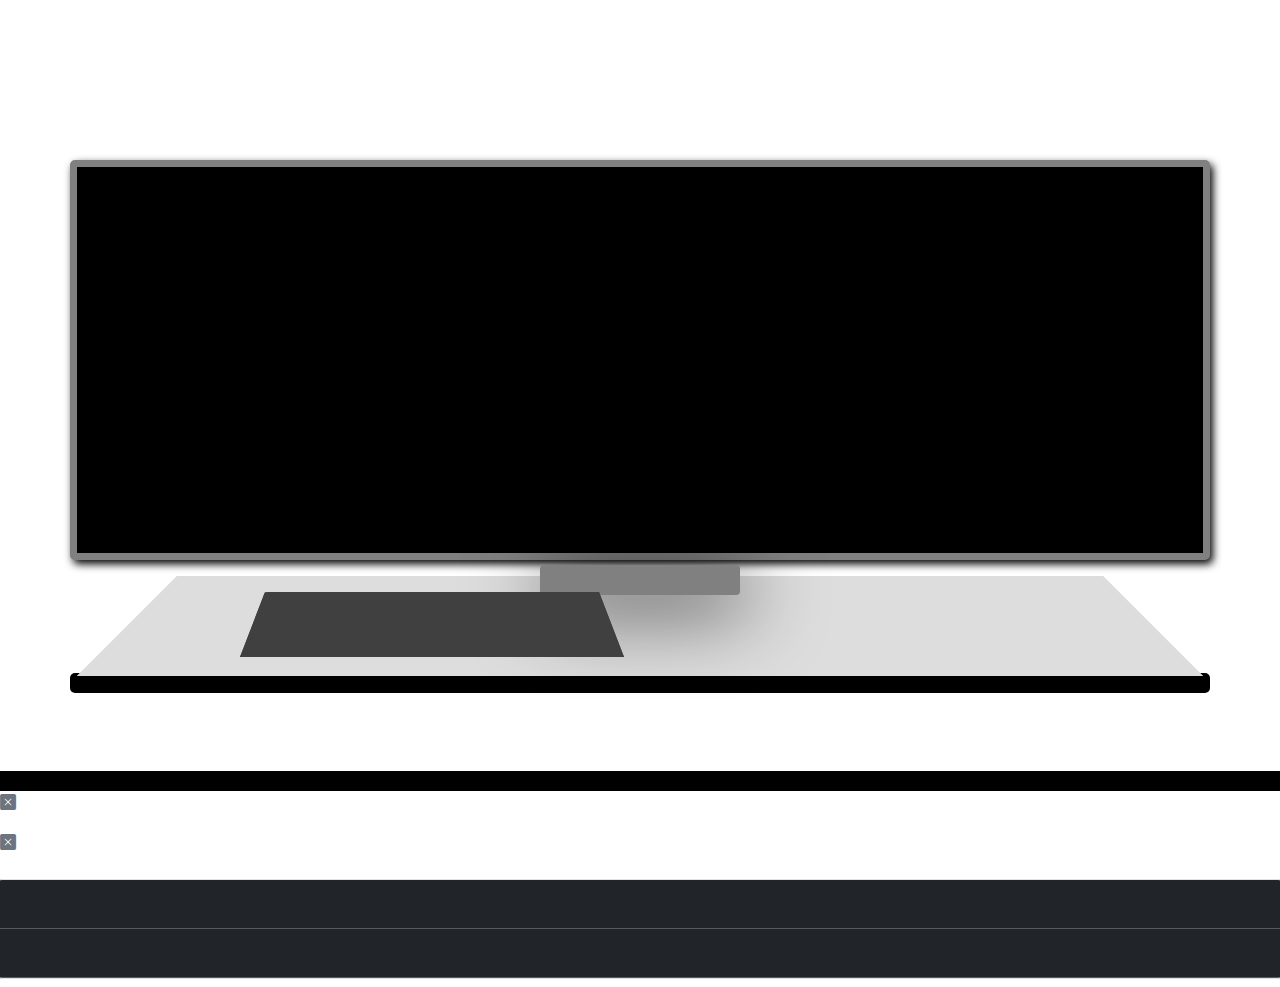
==== old.html @ 5a887b3a "Test" ====
<!DOCTYPE html>
<html lang="en">
  <head>
    <meta charset="UTF-8" />
    <meta name="viewport" content="width=device-width, initial-scale=1.0" />
    <!-- Bootstrap CDN -->
    <link
      rel="stylesheet"
      href="https://cdn.jsdelivr.net/npm/bootstrap@5.2.3/dist/css/bootstrap.min.css"
    />
    <!-- Bootstrap Icon-->
    <link
      rel="stylesheet"
      href="https://cdn.jsdelivr.net/npm/bootstrap-icons@1.9.1/font/bootstrap-icons.css"
    />
    <link rel="stylesheet" href="style.css" />
    <title>Kidus</title>
  </head>
  <body>
    <div class="container">
      <div class="monitor-container row justify-content-center">
        <div class="monitor"></div>
        <div class="leg"></div>
      </div>

      <div class="row justify-content-center">
        <div class="table"></div>
        <div class="front-table"></div>
        <div class="keyboard"></div>
      </div>
    </div>
  </body>
</html>



   <!-- Table -->
   <div class="row justify-content-center">
    <div class="table"></div>
    <!-- Cup -->
    <div class="cup-wrapper">
      <div class="cup"></div>
      <div class="cup-hand"></div>
    </div>

    <!-- Pencils -->
    <div class="pencil-wrapper">
      <div class="pencils-box rounded"></div>
      <div class="pencils-1"></div>
      <div class="pencils-2"></div>
      <div class="pencils-3"></div>
    </div>
    <!-- Keyboard -->
    <div class="keyboard">
      <div class="keyboard-top"></div>
      <div class="keyboard-front"></div>
    </div>
    <!-- Mouse -->
    <div class="mouse">
      <div class="mouse-top"></div>
      <div class="mouse-front"></div>
    </div>
    <!-- Table -->
    <div class="front-table"></div>
    <div class="side-table"></div>
    <!-- Screw -->
    <div class="screw">
      <div class="screw-1">
        <p class="text-secondary bi-x-square-fill"></p>
      </div>
      <div class="screw-2">
        <p class="text-secondary bi-x-square-fill"></p>
      </div>
    </div>
  </div>

  <!-- System Unit -->
  <div class="system-unit row">
    <div class="system-top"></div>
    <div class="system-front p-2">
      <div class="component border rounded bg-dark">
        <hr class="text-light mt-5" />
        <hr class="text-light mt-5 mb-0" />
      </div>
    </div>
  </div>

  <!-- Chair -->
  <div class="row justify-content-center">
    <div class="chair">
      <div class="chair-front"></div>
      <div class="chair-back"></div>
      <div class="chair-back-pipe"></div>
      <div class="chair-sit"></div>
    </div>
  </div>
</div>
---- style.css ----
.monitor-container {
  /* background-color: red; */
  z-index: 4;
}

.monitor {
  /* position: relative; */
  height: 400px;
  width: 1300px;
  /* background-color: grey; */
  margin-top: 10rem;
  border: 7px solid grey;
  border-radius: 5px;
  box-shadow: 3px 4px 9px #000;
  background-color: #000;
  z-index: 1;
}

.leg {
  margin-top: 5px;
  height: 30px;
  width: 200px;
  background-color: gray;
  border-radius: 4px;
  z-index: 1;
  box-shadow: 5px 10px 80px#000;
}

.table {
  position: absolute;
  width: 88%;
  border-left: 25px solid transparent;
  top: 36em;
  border-bottom: 100px solid #dddddd;
  border-left: 100px solid transparent;
  border-right: 100px solid transparent;
}

.front-table {
  margin-top: 78px;
  width: 100%;
  height: 20px;
  background-color: #000;
  border-radius: 5px;
}

.keyboard {
  position: absolute;
  width: 30%;
  border-left: 25px solid transparent;
  top: 37em;
  left: 15em;
  border-bottom: 65px solid #404040;
  border-left: 25px solid transparent;
  border-right: 25px solid transparent;
  border-top-left-radius: 30px;
  z-index: 2;
}
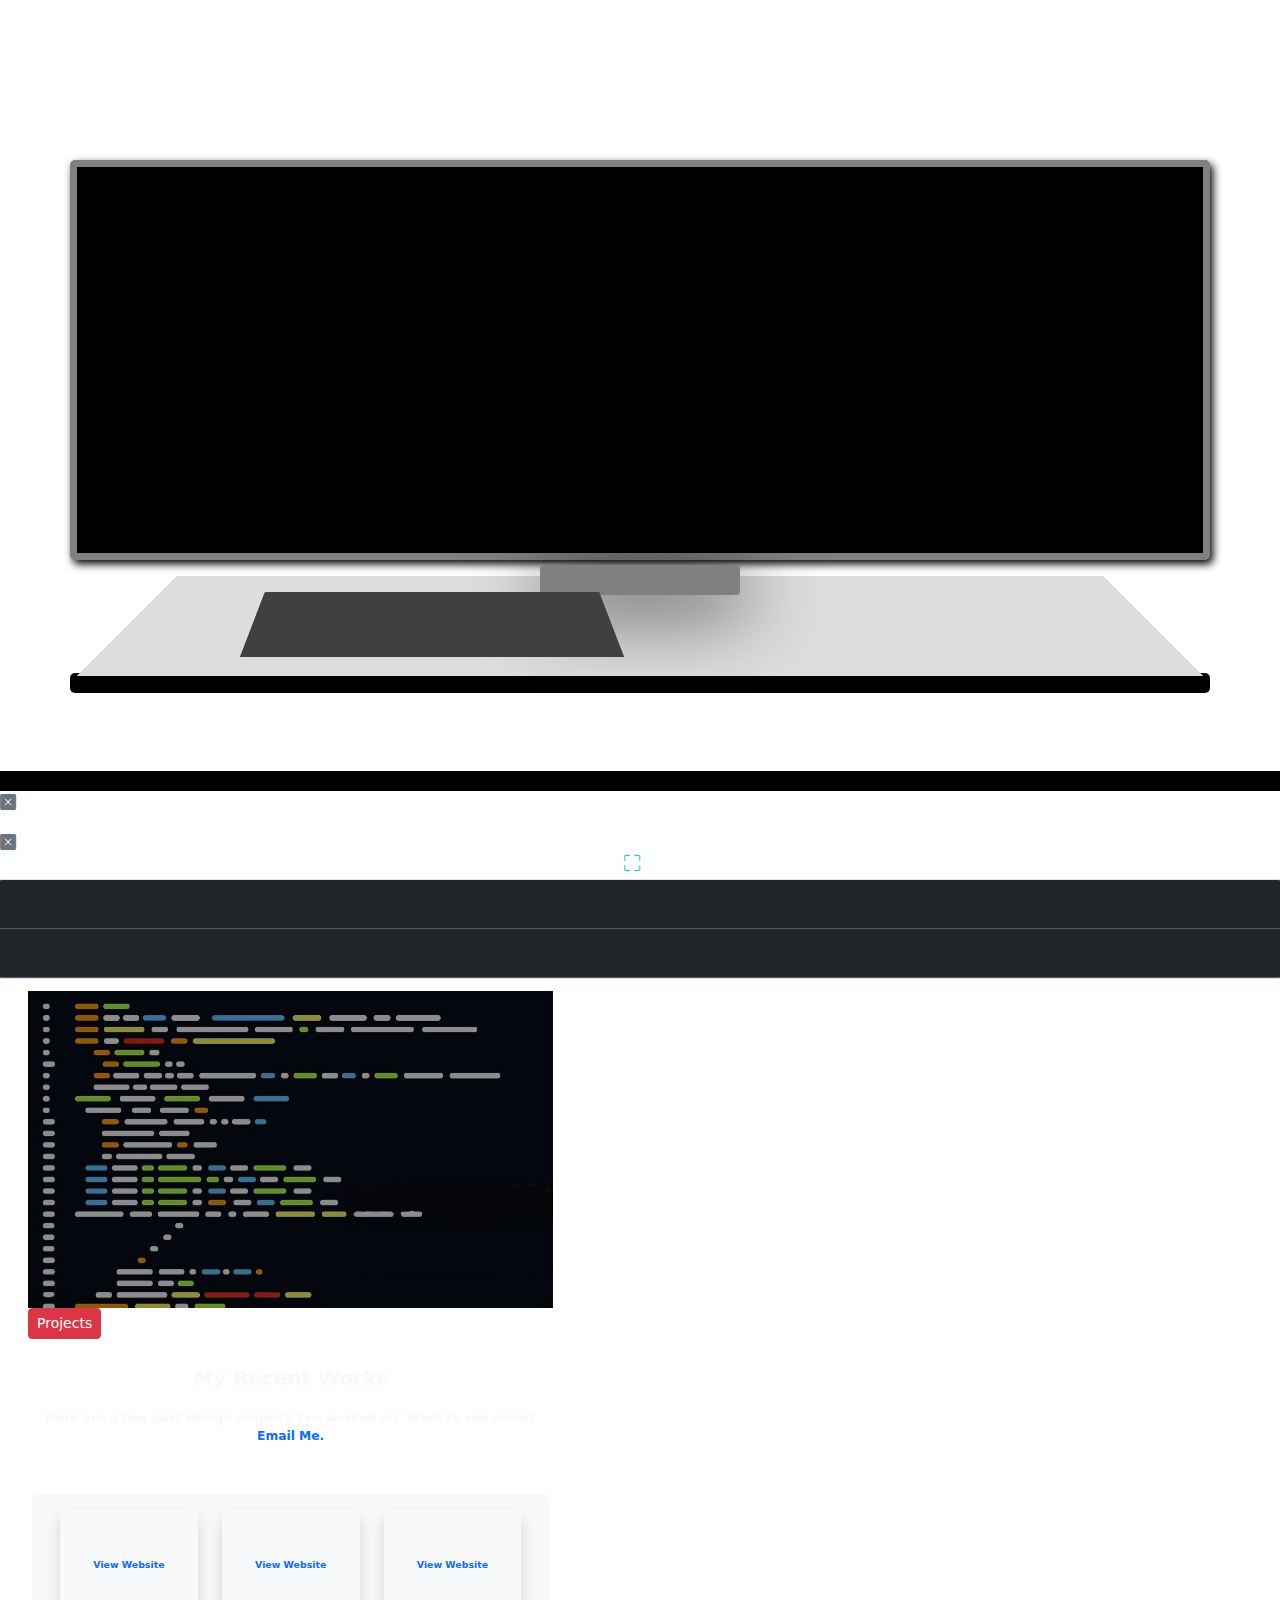
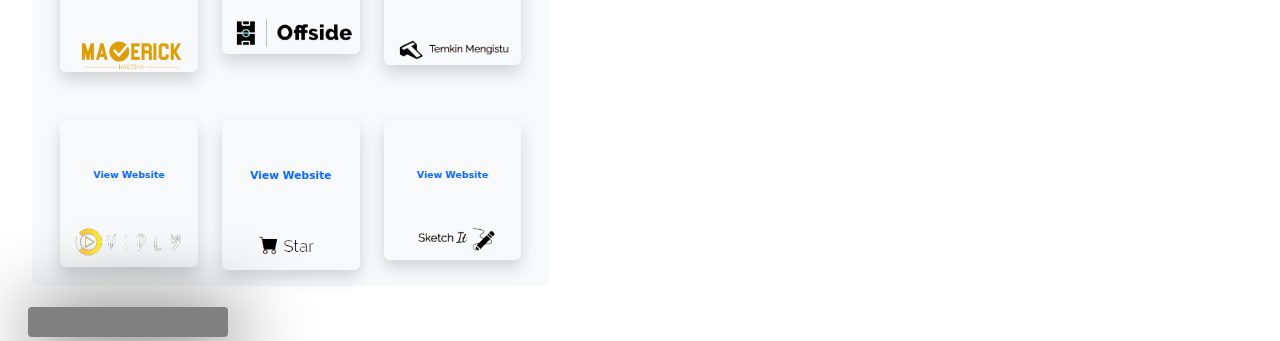
==== commit e2ffbe39: "getting close" ====
--- a/old.html
+++ b/old.html
@@ -95,3 +95,191 @@
     </div>
   </div>
 </div>
+
+
+<!-- Center Monitor -->
+
+<div class="monitor-center col-5 mx-4 p-1">
+  <div class="center-screen fw-semibold small">
+    <img
+      src="assets/project-background.jpeg"
+      alt=""
+      height="317px"
+      width="100%"
+      class="screen-saver animate__animated"
+    />
+    <button class="btn btn-danger btn-sm center-sign-btn">
+      Projects
+    </button>
+
+    <div
+      class="center-overflow-scroll small animate__animated p-3 hidden"
+    >
+      <p class="fw-semibold text-center mt-2 text-light fs-5">
+        My Recent Works
+      </p>
+      <p class="text-center fw-semibold text-light">
+        Here are a few past design projects I've worked on. Want to
+        see more?
+        <a
+          class="text-decoration-none"
+          href="mailto:kidushh29@gmail.com"
+        >
+          Email Me.</a
+        >
+      </p>
+      <div
+        class="row justify-content-center bg-light rounded py-3 px-3 mt-5"
+      >
+        <div class="col-4">
+          <div class="project shadow rounded project-1" data-num="1">
+            <div
+              id="project-description-1"
+              class="hidden animate__animated animate__zoomIn text-center small"
+            >
+              <p class="pt-5 small">
+                <a
+                  href="https://www.maverickhabesha.com"
+                  class="text-decoration-none web-btn"
+                  >View Website</a
+                >
+              </p>
+            </div>
+
+            <img
+              id="img-1"
+              src="assets/maverick.png"
+              alt=""
+              class="img-fluid pt-5"
+            />
+          </div>
+        </div>
+
+        <div class="col-4">
+          <div class="project shadow rounded project-2" data-num="2">
+            <div
+              id="project-description-2"
+              class="hidden animate__animated animate__zoomIn text-center small"
+            >
+              <p class="pt-5 small">
+                <a
+                  href="http://offsidekits.rf.gd"
+                  class="text-decoration-none web-btn"
+                  >View Website</a
+                >
+              </p>
+            </div>
+            <img
+              id="img-2"
+              src="assets/offside.png"
+              alt=""
+              class="img-fluid pt-4"
+            />
+          </div>
+        </div>
+
+        <div class="col-4">
+          <div class="project shadow rounded project-3" data-num="3">
+            <div
+              id="project-description-3"
+              class="hidden animate__animated animate__zoomIn text-center small"
+            >
+              <p class="pt-5 small">
+                <a
+                  href="https://www.chapimenge.com"
+                  class="text-decoration-none web-btn"
+                  >View Website</a
+                >
+              </p>
+            </div>
+            <img
+              id="img-3"
+              src="assets/temkin.png"
+              alt=""
+              class="img-fluid pt-5"
+            />
+          </div>
+        </div>
+
+        <div class="col-4 mt-5">
+          <div class="project shadow rounded project-4" data-num="4">
+            <div
+              id="project-description-4"
+              class="hidden animate__animated animate__zoomIn text-center small text-light"
+            >
+              <p class="pt-5 small">
+                <a
+                  href="http://vidly-zeta.vercel.app/"
+                  class="text-decoration-none web-btn"
+                  >View Website</a
+                >
+              </p>
+            </div>
+            <img
+              id="img-4"
+              src="assets/vidly.png"
+              alt=""
+              class="img-fluid pt-4"
+            />
+          </div>
+        </div>
+
+        <div class="col-4 mt-5">
+          <div class="project shadow rounded project-2" data-num="5">
+            <div
+              id="project-description-5"
+              class="hidden animate__animated animate__zoomIn text-center"
+            >
+              <p class="pt-5 small">
+                <a
+                  href="http://starsupermarketweb.000webhostapp.com/"
+                  class="text-decoration-none web-btn"
+                  >View Website</a
+                >
+              </p>
+            </div>
+            <img
+              id="img-5"
+              src="assets/star.png"
+              alt=""
+              class="img-fluid pt-4"
+            />
+          </div>
+        </div>
+
+        <div class="col-4 mt-5">
+          <div class="project shadow rounded project-2" data-num="6">
+            <div
+              id="project-description-6"
+              class="hidden animate__animated animate__zoomIn text-center small"
+            >
+              <p class="pt-5 small">
+                <a
+                  href="http://sketchs.vercel.app/"
+                  class="text-decoration-none web-btn"
+                  >View Website</a
+                >
+              </p>
+            </div>
+            <img
+              id="img-6"
+              src="assets/sketch.png"
+              alt=""
+              class="img-fluid pt-4"
+            />
+          </div>
+        </div>
+      </div>
+
+      <p
+        id="project-btn"
+        class="bi-fullscreen cursor-pointer text-info position-absolute bottom-0 end-50 pb-2 fw-semibold fs-6 ms-5 ps-5"
+      ></p>
+    </div>
+  </div>
+
+  <div class="leg">
+    <div class="center-top"></div>
+    <div class="center-bottom"></div>
+  </div>
+</div>--- a/style.css
+++ b/style.css
@@ -56,3 +56,5 @@
   border-top-left-radius: 30px;
   z-index: 2;
 }
+
+
